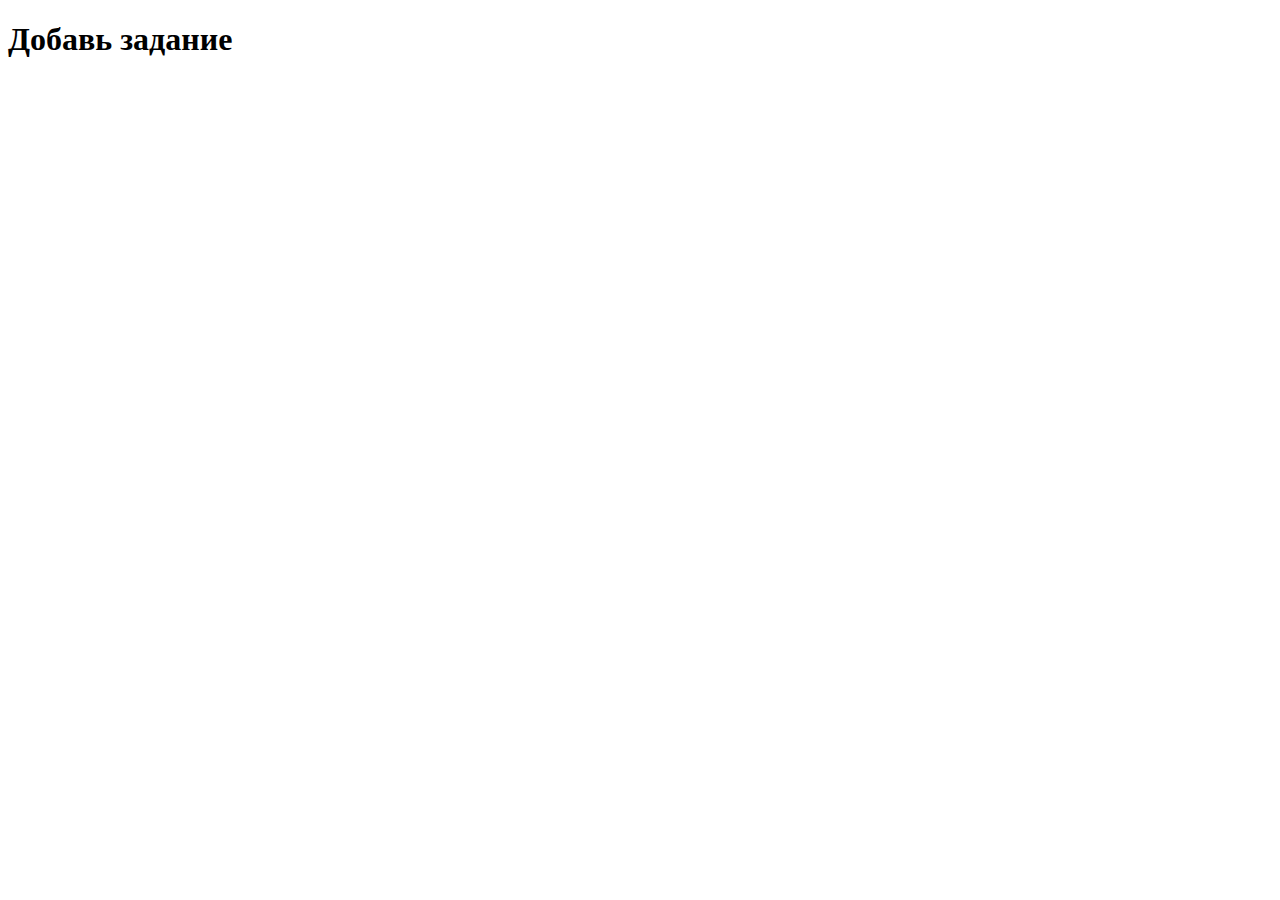
==== index.html @ d7a22f0d "Initial commit" ====
<!DOCTYPE  html>
<html ng-app="app">
    <head>
        <meta charset="utf-8">
        <script src="https://ajax.googleapis.com/ajax/libs/angularjs/1.2.32/angular.min.js"></script>
        <script src="/app/directives/main.component.js"></script>
        <script src="app.js"></script>
        <title>My APP</title>
    </head>
    <body ng-controller="appCtrl">
        <h1>Добавь задание</h1>
        <main></main>
    </body>
</html>
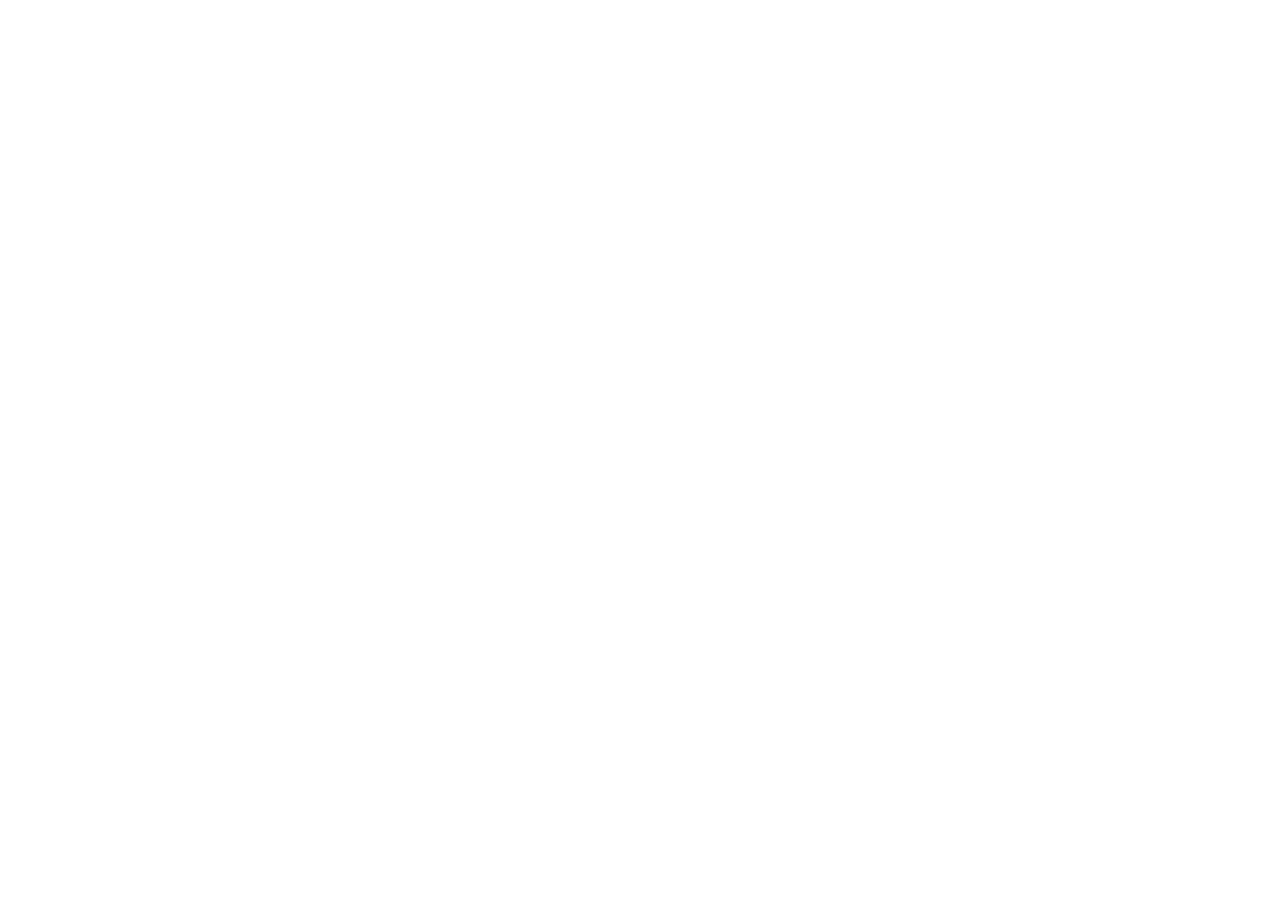
==== commit 5877c3fe: "change structure files, and get json file with data of user" ====
--- a/index.html
+++ b/index.html
@@ -3,12 +3,16 @@
     <head>
         <meta charset="utf-8">
         <script src="https://ajax.googleapis.com/ajax/libs/angularjs/1.2.32/angular.min.js"></script>
-        <script src="/app/directives/main.component.js"></script>
-        <script src="app.js"></script>
+        <link rel="stylesheet" href="https://stackpath.bootstrapcdn.com/bootstrap/4.3.1/css/bootstrap.min.css" integrity="sha384-ggOyR0iXCbMQv3Xipma34MD+dH/1fQ784/j6cY/iJTQUOhcWr7x9JvoRxT2MZw1T" crossorigin="anonymous">
+        <link rel="stylesheet" href="style.css">
         <title>My APP</title>
     </head>
-    <body ng-controller="appCtrl">
-        <h1>Добавь задание</h1>
+    <body ng-controller="appCtrl" class="container">
         <main></main>
+
+        <script src="/app/components/header/header.drct.js"></script>
+        <script src="/app/components/header/header.ctrl.js"></script>
+    
+        <script src="app.js"></script>
     </body>
 </html>